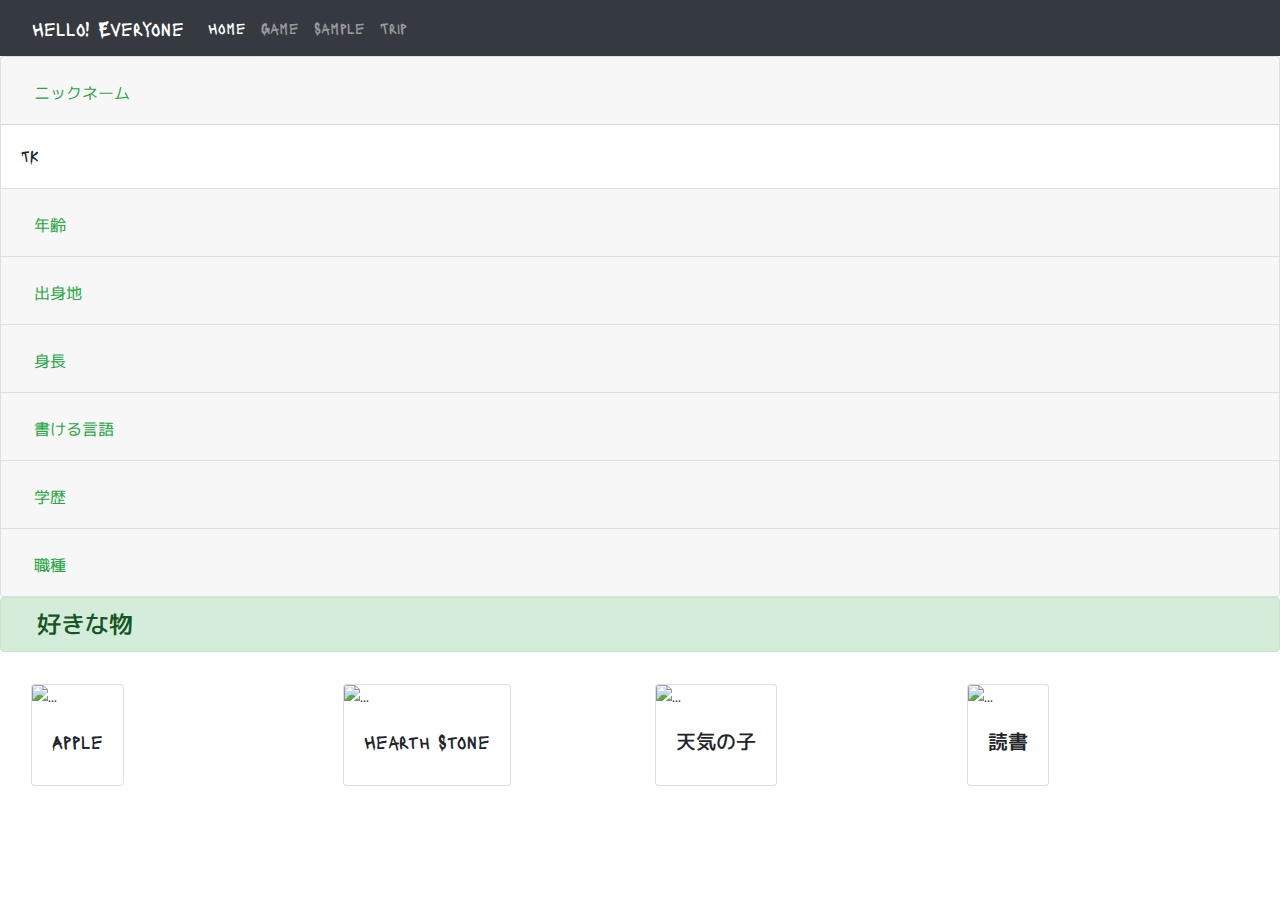
==== index.html @ e7920b80 "init" ====
<!doctype html>
<html lang="en">
  <head>
    <!-- Required meta tags -->
    <meta charset="utf-8">
    <meta name="viewport" content="width=device-width, initial-scale=1, shrink-to-fit=no">

    <!-- Font Awesome -->
    <link rel="stylesheet" href="https://use.fontawesome.com/releases/v5.3.1/css/all.css" integrity="sha384-mzrmE5qonljUremFsqc01SB46JvROS7bZs3IO2EmfFsd15uHvIt+Y8vEf7N7fWAU" crossorigin="anonymous">
    
    <!-- Google Fonts -->
    <link href="https://fonts.googleapis.com/css?family=Lacquer|Liu+Jian+Mao+Cao|M+PLUS+1p|Ma+Shan+Zheng|Zhi+Mang+Xing&display=swap" rel="stylesheet">

    <!-- Bootstrap CSS -->
    <link rel="stylesheet" href="https://stackpath.bootstrapcdn.com/bootstrap/4.3.1/css/bootstrap.min.css" integrity="sha384-ggOyR0iXCbMQv3Xipma34MD+dH/1fQ784/j6cY/iJTQUOhcWr7x9JvoRxT2MZw1T" crossorigin="anonymous">

    <link rel="stylesheet" type="text/css" href="index.css">

    <title>MyPage</title>
  </head>
  <body>
    <h1 class="hidden">MyPage</h1>
    <!-- 我用这个练习HTML5 -->

    <nav class="navbar navbar-expand-sm navbar-dark bg-dark">
      <a class="navbar-brand" href="#">
          <img class="mr-2" src="https://pic2.zhimg.com/344b4eda9_is.jpg" alt="">
          Hello! Everyone
      </a>
      
      <button class="navbar-toggler" data-toggle="collapse" data-target="#navbarMenu">
        <span class="navbar-toggler-icon"></span>
      </button>

      <div class="collapse navbar-collapse" id="navbarMenu">
        <div class="navbar-nav d-flex align-items-center">
          <a class="nav-item nav-link active" href="index.html">Home</a>
          <a class="nav-item nav-link" href="game/game.html">Game</a>
          <a class="nav-item nav-link" href="sample/sample.html">Sample</a>
          <a class="nav-item nav-link" href="trip/trip.html">Trip</a>
        </div>
      </div>
    </nav>

    <div class="accordion" id="info">
      <div class="card">
        <div class="card-header">
          <h2 class="mb-0">
            <button class="btn btn-link" data-toggle="collapse" data-target="#nickname">
              <div class="text-success">ニックネーム</div>
            </button>
          </h2>
        </div>
        <div id="nickname" class="collapse show" data-parent="#info">
          <div class="card-body">
            TK
          </div>
        </div>
      </div>
      
      <div class="card">
        <div class="card-header">
          <h2 class="mb-0">
            <button class="btn btn-link collapsed" data-toggle="collapse" data-target="#age">
              <div class="text-success">年齢</div>
            </button>
          </h2>
        </div>
        <div id="age" class="collapse" data-parent="#info">
          <div class="card-body">
            29歳
          </div>
        </div>
      </div>

      <div class="card">
        <div class="card-header">
          <h2 class="mb-0">
            <button class="btn btn-link collapsed" data-toggle="collapse" data-target="#country">
              <div class="text-success">出身地</div>
            </button>
          </h2>
        </div>
        <div id="country" class="collapse" data-parent="#info">
          <div class="card-body">
            中国 (TOKYO在住)
          </div>
        </div>
      </div>

      <div class="card">
        <div class="card-header">
          <h2 class="mb-0">
            <button class="btn btn-link collapsed" data-toggle="collapse" data-target="#height">
              <div class="text-success">身長</div>
            </button>
          </h2>
        </div>
        <div id="height" class="collapse" data-parent="#info">
          <div class="card-body">
            180cm
          </div>
        </div>
      </div>

      <div class="card">
        <div class="card-header">
          <h2 class="mb-0">
            <button class="btn btn-link collapsed" data-toggle="collapse" data-target="#language">
              <div class="text-success">書ける言語</div>
            </button>
          </h2>
        </div>
        <div id="language" class="collapse" data-parent="#info">
          <div class="card-body">
            <li>Java</li>
            <li>JavaScript</li>
            <li>Swift</li>
          </div>
        </div>
      </div>

      <div class="card">
        <div class="card-header">
          <h2 class="mb-0">
            <button class="btn btn-link collapsed" data-toggle="collapse" data-target="#school">
              <div class="text-success">学歴</div>
            </button>
          </h2>
        </div>
        <div id="school" class="collapse" data-parent="#info">
          <div class="card-body">
            大学院卒
          </div>
        </div>
      </div>

      <div class="card">
        <div class="card-header">
          <h2 class="mb-0">
            <button class="btn btn-link collapsed" data-toggle="collapse" data-target="#job">
              <div class="text-success">職種</div>
            </button>
          </h2>
        </div>
        <div id="job" class="collapse" data-parent="#info">
          <div class="card-body">IT関係</div>
        </div>
      </div>
    </div>

    <div class="h4 alert alert-success">
      <i class="fab fa-amazon mr-3"></i>好きな物
    </div>
    
    <div class="row justify-content-center mx-3">
      <div class="col-xl-3 col-lg-4 col-md-6 col-8 d-flex align-items-stretch">
        <div class="card my-3">
          <img src="https://images.techhive.com/images/article/2017/04/apple-product-family-stock-2017-100719903-large.jpg" class="card-img-top" alt="...">
          <div class="card-body">
            <h5 class="card-title">Apple</h5>
          </div>
        </div>
      </div>
      
      <div class="col-xl-3 col-lg-4 col-md-6 col-8 d-flex align-items-stretch">
        <div class="card my-3">
          <img src="https://d2q63o9r0h0ohi.cloudfront.net/images/fb-share/facebook-share-default-04812acb25dba13239f3dbe52750ff0f4ae58cc52b5924e7cf6ffea5e1b8993d4f07bb5918b25cb9f8bb8f626f694e20e579f8eb50a43de1c1fd2fc1d6c81a60.jpg" class="card-img-top" alt="...">
          <div class="card-body">
            <h5 class="card-title">Hearth Stone</h5>
          </div>
        </div>
      </div>

      <div class="col-xl-3 col-lg-4 col-md-6 col-8 d-flex align-items-stretch">
        <div class="card my-3">
          <img src="https://realsound.jp/wp-content/uploads/2019/07/20190726-tenkinoko-main-946x633.jpeg" class="card-img-top" alt="...">
          <div class="card-body">
            <h5 class="card-title">天気の子</h5>
          </div>
        </div>
      </div>

      <div class="col-xl-3 col-lg-4 col-md-6 col-8 d-flex align-items-stretch">
        <div class="card my-3">
          <img src="https://nearst-uploads.s3-eu-west-1.amazonaws.com/bf522e5879fa2b991794349198f08fbcfcc36fb43e/o.jpg" class="card-img-top" alt="...">
          <div class="card-body">
            <h5 class="card-title">読書</h5>
          </div>
        </div>
      </div>
    </div>

    <!-- Optional JavaScript -->
    <!-- jQuery first, then Popper.js, then Bootstrap JS -->
    <script src="https://code.jquery.com/jquery-3.3.1.slim.min.js" integrity="sha384-q8i/X+965DzO0rT7abK41JStQIAqVgRVzpbzo5smXKp4YfRvH+8abtTE1Pi6jizo" crossorigin="anonymous"></script>
    <script src="https://cdnjs.cloudflare.com/ajax/libs/popper.js/1.14.7/umd/popper.min.js" integrity="sha384-UO2eT0CpHqdSJQ6hJty5KVphtPhzWj9WO1clHTMGa3JDZwrnQq4sF86dIHNDz0W1" crossorigin="anonymous"></script>
    <script src="https://stackpath.bootstrapcdn.com/bootstrap/4.3.1/js/bootstrap.min.js" integrity="sha384-JjSmVgyd0p3pXB1rRibZUAYoIIy6OrQ6VrjIEaFf/nJGzIxFDsf4x0xIM+B07jRM" crossorigin="anonymous"></script>
  </body>
</html>
---- index.css ----
body {
	font-family: 'Lacquer', 'M PLUS 1p', 'Ma Shan Zheng', sans-serif, cursive;
}

.hidden {
	display: none;
}












/*font-family: 'Lacquer', sans-serif;
font-family: 'M PLUS 1p', sans-serif;
font-family: 'Liu Jian Mao Cao', cursive;
font-family: 'Ma Shan Zheng', cursive;
font-family: 'Zhi Mang Xing', cursive;*/
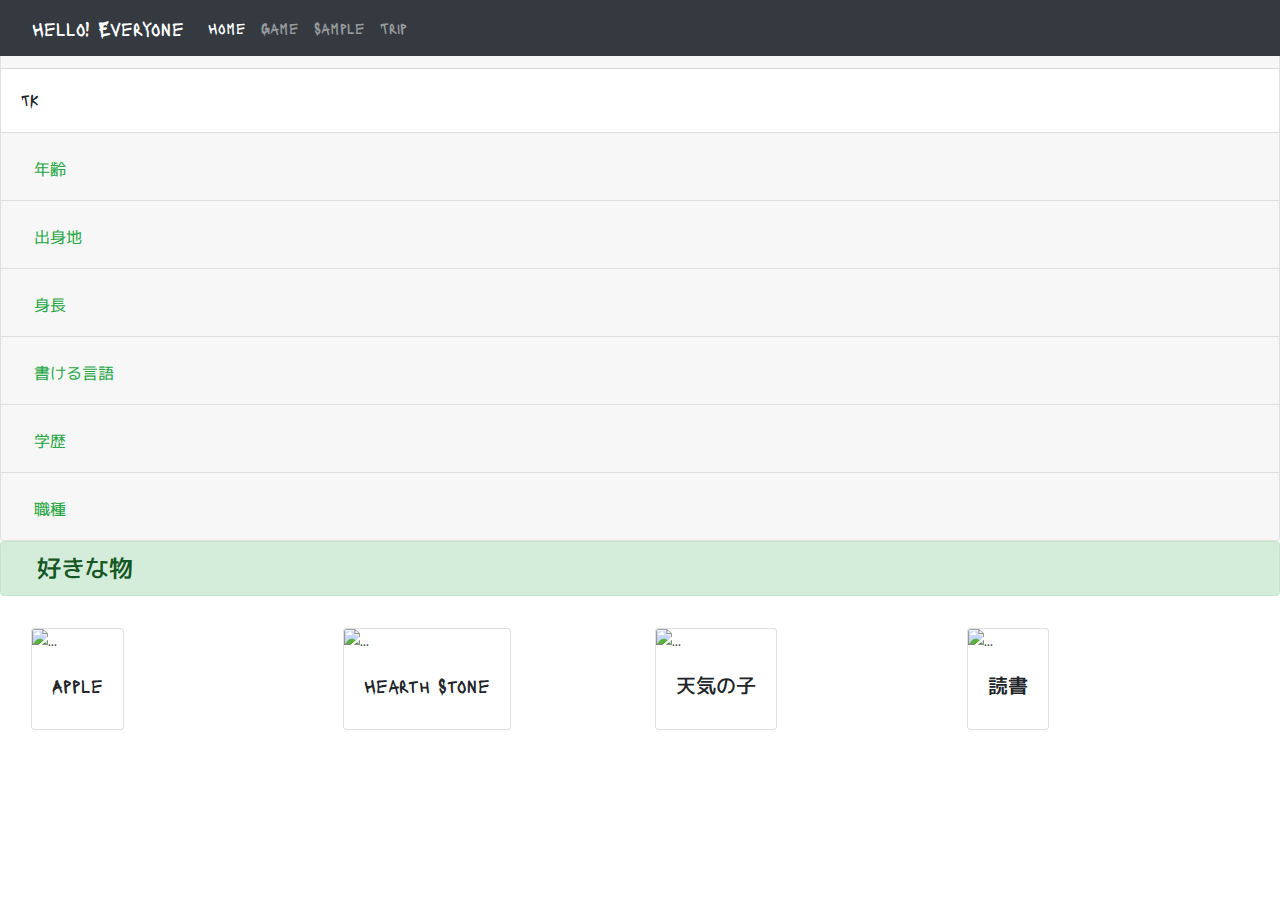
==== commit e65dd845: "little fix" ====
--- a/index.html
+++ b/index.html
@@ -19,16 +19,16 @@
     <title>MyPage</title>
   </head>
   <body>
-    <h1 class="hidden">MyPage</h1>
+    <h1 class="d-none">MyPage</h1>
     <!-- 我用这个练习HTML5 -->
 
-    <nav class="navbar navbar-expand-sm navbar-dark bg-dark">
+    <nav class="navbar navbar-expand-sm navbar-dark bg-dark fixed-top">
       <a class="navbar-brand" href="#">
           <img class="mr-2" src="https://pic2.zhimg.com/344b4eda9_is.jpg" alt="">
           Hello! Everyone
       </a>
       
-      <button class="navbar-toggler" data-toggle="collapse" data-target="#navbarMenu">
+      <button class="navbar-toggler" data-toggle="collapse" data-target="#navbarMenu" aria-label="Menu">
         <span class="navbar-toggler-icon"></span>
       </button>
 
@@ -156,7 +156,7 @@
     <div class="row justify-content-center mx-3">
       <div class="col-xl-3 col-lg-4 col-md-6 col-8 d-flex align-items-stretch">
         <div class="card my-3">
-          <img src="https://images.techhive.com/images/article/2017/04/apple-product-family-stock-2017-100719903-large.jpg" class="card-img-top" alt="...">
+          <img class="card-img-top" src="https://images.techhive.com/images/article/2017/04/apple-product-family-stock-2017-100719903-large.jpg" alt="...">
           <div class="card-body">
             <h5 class="card-title">Apple</h5>
           </div>
@@ -165,7 +165,7 @@
       
       <div class="col-xl-3 col-lg-4 col-md-6 col-8 d-flex align-items-stretch">
         <div class="card my-3">
-          <img src="https://d2q63o9r0h0ohi.cloudfront.net/images/fb-share/facebook-share-default-04812acb25dba13239f3dbe52750ff0f4ae58cc52b5924e7cf6ffea5e1b8993d4f07bb5918b25cb9f8bb8f626f694e20e579f8eb50a43de1c1fd2fc1d6c81a60.jpg" class="card-img-top" alt="...">
+          <img class="card-img-top" src="https://d2q63o9r0h0ohi.cloudfront.net/images/fb-share/facebook-share-default-04812acb25dba13239f3dbe52750ff0f4ae58cc52b5924e7cf6ffea5e1b8993d4f07bb5918b25cb9f8bb8f626f694e20e579f8eb50a43de1c1fd2fc1d6c81a60.jpg" alt="...">
           <div class="card-body">
             <h5 class="card-title">Hearth Stone</h5>
           </div>
@@ -174,7 +174,7 @@
 
       <div class="col-xl-3 col-lg-4 col-md-6 col-8 d-flex align-items-stretch">
         <div class="card my-3">
-          <img src="https://realsound.jp/wp-content/uploads/2019/07/20190726-tenkinoko-main-946x633.jpeg" class="card-img-top" alt="...">
+          <img class="card-img-top" src="https://realsound.jp/wp-content/uploads/2019/07/20190726-tenkinoko-main-946x633.jpeg" alt="...">
           <div class="card-body">
             <h5 class="card-title">天気の子</h5>
           </div>
@@ -183,7 +183,7 @@
 
       <div class="col-xl-3 col-lg-4 col-md-6 col-8 d-flex align-items-stretch">
         <div class="card my-3">
-          <img src="https://nearst-uploads.s3-eu-west-1.amazonaws.com/bf522e5879fa2b991794349198f08fbcfcc36fb43e/o.jpg" class="card-img-top" alt="...">
+          <img class="card-img-top" src="https://nearst-uploads.s3-eu-west-1.amazonaws.com/bf522e5879fa2b991794349198f08fbcfcc36fb43e/o.jpg"alt="...">
           <div class="card-body">
             <h5 class="card-title">読書</h5>
           </div>
--- a/index.css
+++ b/index.css
@@ -2,12 +2,9 @@
 	font-family: 'Lacquer', 'M PLUS 1p', 'Ma Shan Zheng', sans-serif, cursive;
 }
 
-.hidden {
-	display: none;
+#navbarMenu .navbar-nav .nav-link:hover {
+	color: red;
 }
-
-
-
 
 
 
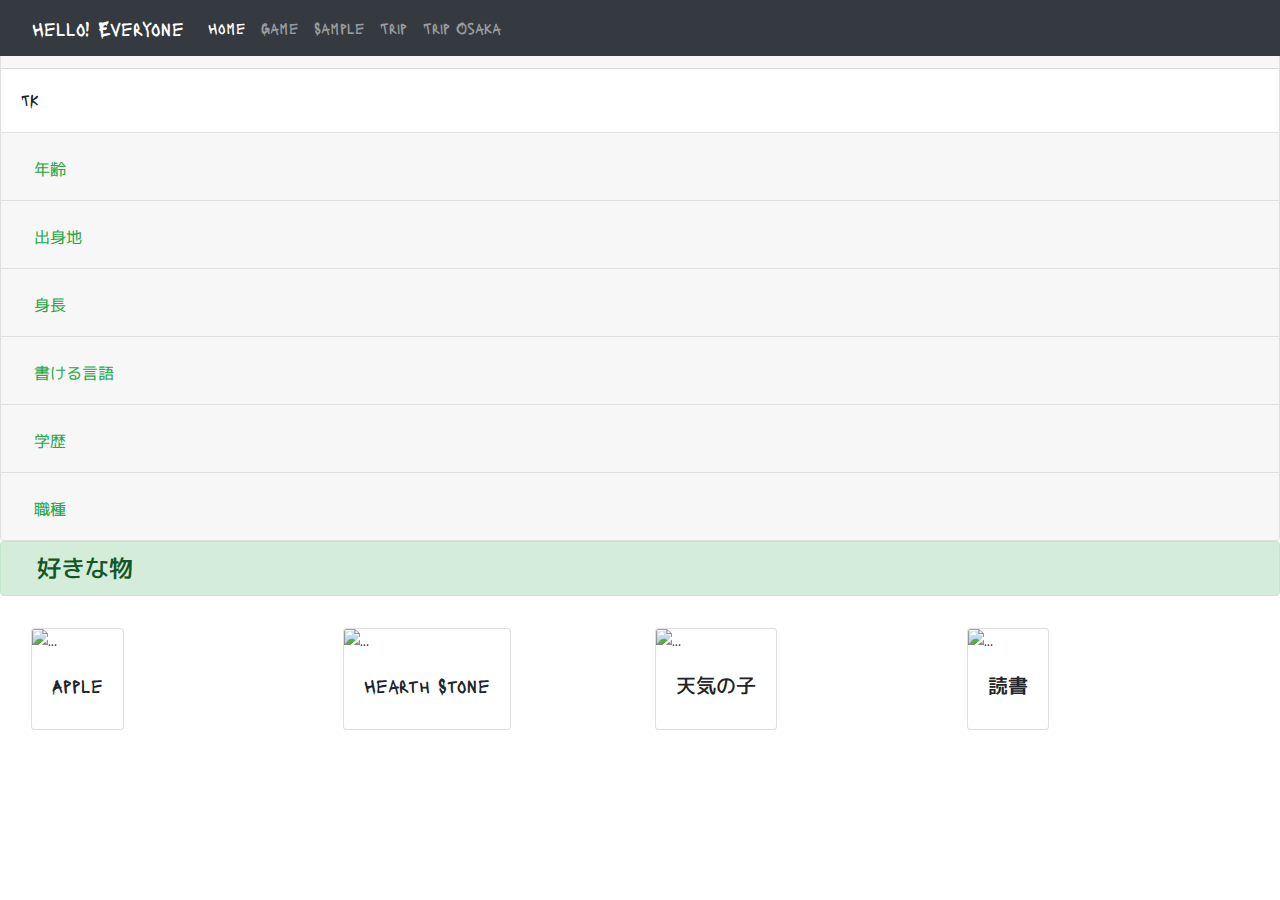
==== commit b0c463f1: "update index page (add trip2)" ====
--- a/index.html
+++ b/index.html
@@ -38,6 +38,7 @@
           <a class="nav-item nav-link" href="game/game.html">Game</a>
           <a class="nav-item nav-link" href="sample/sample.html">Sample</a>
           <a class="nav-item nav-link" href="trip/trip.html">Trip</a>
+          <a class="nav-item nav-link" href="trip/trip2.html">Trip Osaka</a>
         </div>
       </div>
     </nav>
